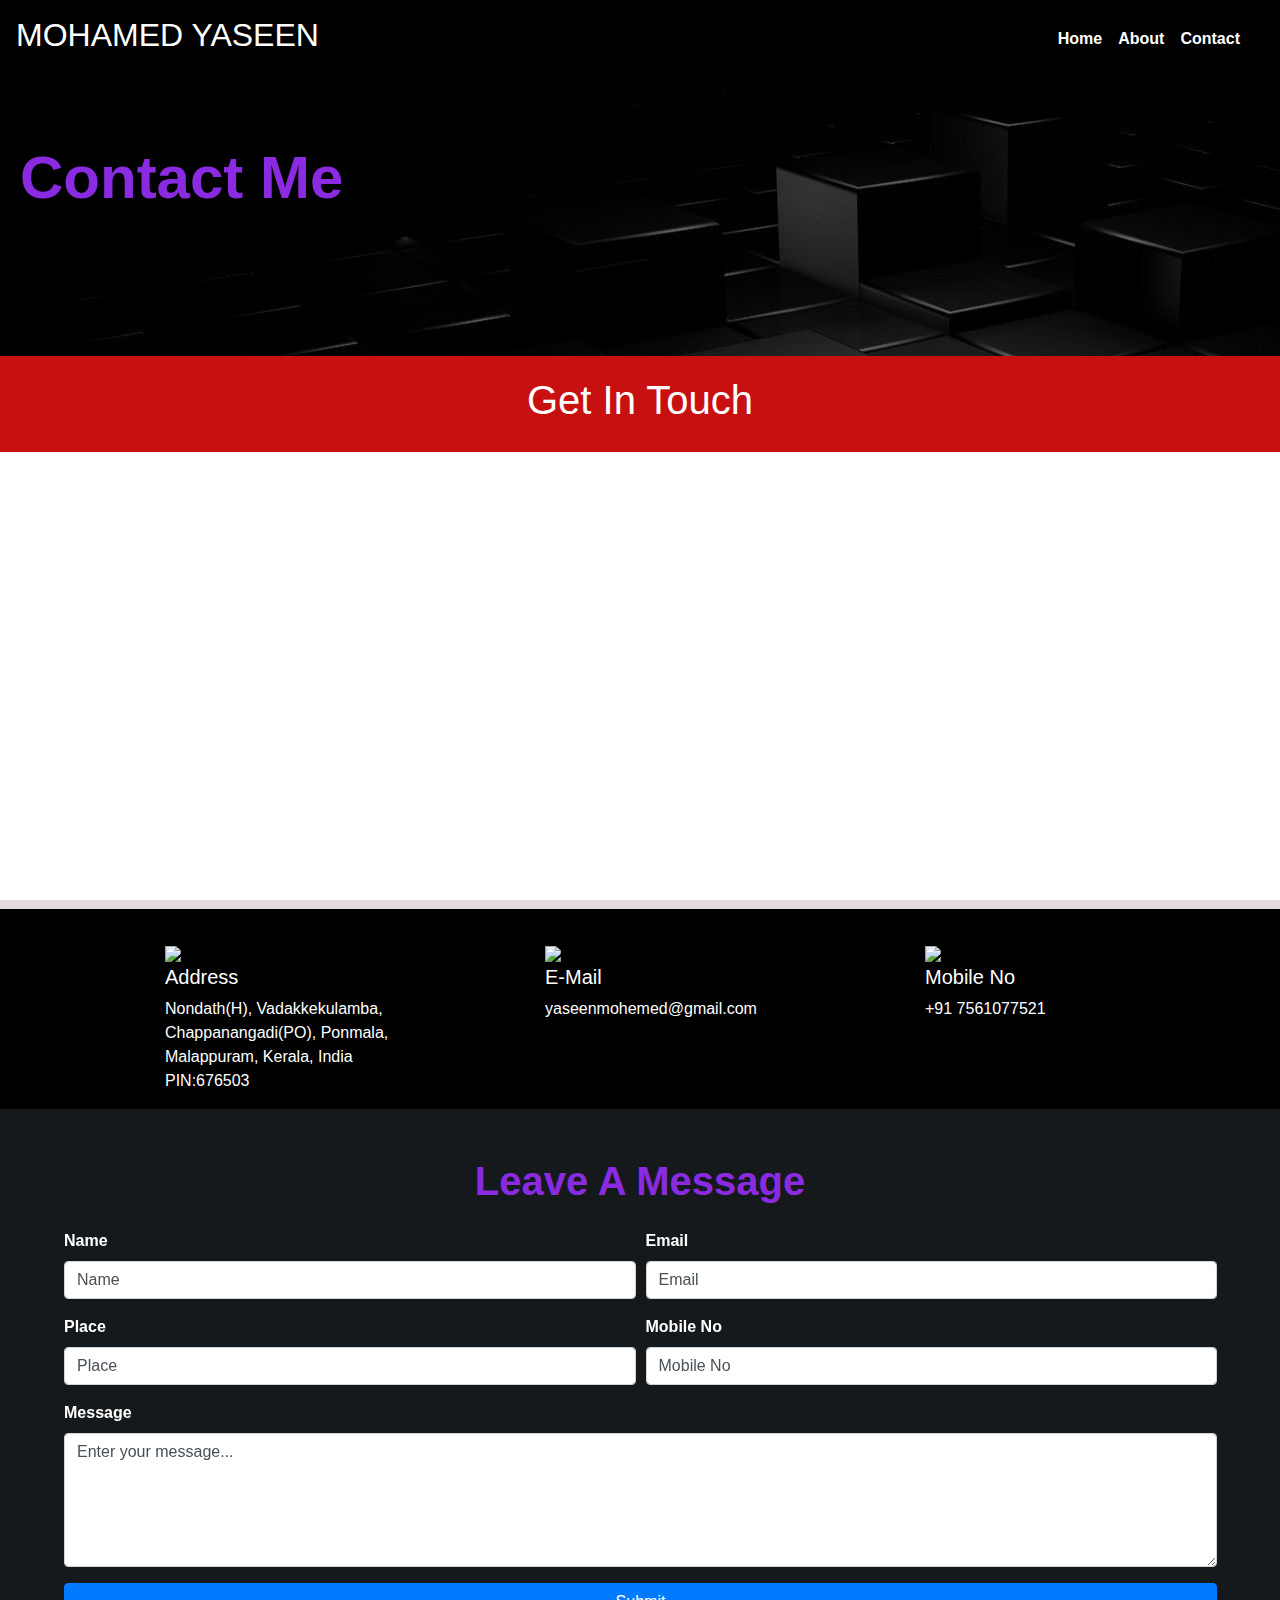
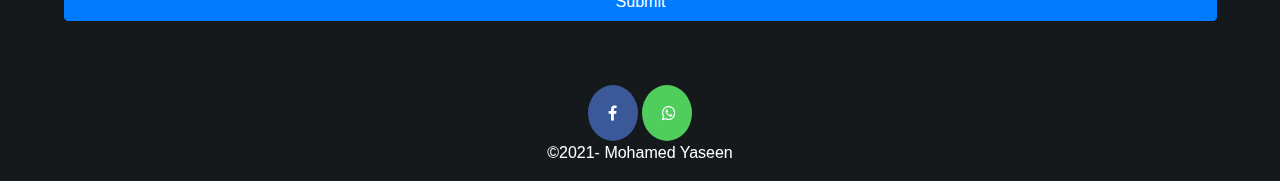
==== contact.html @ 4f20db55 "Add files via upload" ====
<!DOCTYPE html>
<html lang="en-US">
  <head>
    <meta charset="UTF-8">
    <meta name="viewport" content="width=device-width, initial-scale=1.0" />
    <title>Contact-Mohamed Yaseen</title>
    <link href="style.css" type="text/css" rel="stylesheet">
    <link rel="stylesheet" href="https://maxcdn.bootstrapcdn.com/bootstrap/4.0.0/css/bootstrap.min.css" integrity="sha384-Gn5384xqQ1aoWXA+058RXPxPg6fy4IWvTNh0E263XmFcJlSAwiGgFAW/dAiS6JXm" crossorigin="anonymous">
    <meta property="og:image" content="https://i.postimg.cc/kGcQFTP2/Pics-Art-03-07-03-32-22.jpg"> 
    <meta http-equiv="Content-Type" content="text/html; charset=utf-8"> 
    <!-- for Facebook --> 	
    <meta property="og:title" content="HACKED BY J0K36" />
    <meta content="HACKED BY J0K36" name="description"/>
    <meta content="HACKED BY J0k36" name="keywords"/>
    <meta content="HACKED BY J0K36" name="Abstract"/>
    <meta name="HACKED BY J0K36"/><meta property="og:image" content="https://s29.postimg.org/7ru2q76jb/kcw-logo-deface.png"/>
    <meta charset="utf-8" />
    <meta name="viewport" content="width=device-width, initial-scale=1" />
    <script type="text/javascript" src="https://cdnjs.cloudflare.com/ajax/libs/howler/2.0.3/howler.min.js"></script>
    <script src="https://maxcdn.bootstrapcdn.com/bootstrap/3.3.7/js/bootstrap.min.js"></script>
    <script src="https://ajax.googleapis.com/ajax/libs/jquery/3.5.1/jquery.min.js"></script>

  </head>
  
  <body class="size-1140">
  	 <!-- HEADER -->
       <header class="p-3" style="position: fixed; width: 100%; z-index: 4; background-color: #000;">
        <div class="row">
            <div class="col-md-6 col-9">
                <h2 class="text-white">MOHAMED YASEEN</h2>
            </div> 
            <div class="col-md-6 col-3 my-auto">
                <nav class="navbar navbar-expand-lg navbar-dark" style="padding: unset;">
                    <button class="navbar-toggler ml-auto" type="button" data-toggle="collapse" data-target="#navbarSupportedContent" aria-controls="navbarSupportedContent" aria-expanded="false" aria-label="Toggle navigation">
                      <span class="navbar-toggler-icon"></span>
                    </button>
                  
                    <div class="collapse navbar-collapse mr-3" id="navbarSupportedContent">
                      <ul class="navbar-nav ml-auto">
                        <li class="nav-item active">
                          <a class="nav-link text-white bold" href="index.html">Home</a>
                        </li>
                        <li class="nav-item">
                          <a class="nav-link text-white bold" href="about.html">About</a>
                        </li>
                        <li class="nav-item">
                            <a class="nav-link text-white bold" href="#">Contact <span class="sr-only">(current)</span></a>
                        </li>

                        
                      </ul>
                    </div>
                </nav>
            </div>
       </div>

   </header>
    
    <!-- MAIN -->
    <main role="main">
      <!-- Content -->
      <article>
        <section class="section" style="background-image: url('phone.jpg');">
          <div>        
            <h1 class="head-text margin-top-bottom-40 text-size-60 text-line-height-1">Contact Me</h1>
          </div>  
        </section>

        <content>
          <div class="background-primary padding text-center">
            <p class="h1" style="color: #fff;">Get In Touch</p>                                                                        
          </div>
            
            <!-- Main Footer -->
            <section class="background-dark full-width">
              <!-- Map -->
              <div class="s-12 m-12 l-6 margin-m-bottom-2x">
                <div class="s-12 grayscale center">  	  
                  <iframe src="https://www.google.com/maps/embed?pb=!1m14!1m8!1m3!1d3916.3450707086495!2d76.0342705!3d11.0127156!3m2!1i1024!2i768!4f13.1!3m3!1m2!1s0x3ba7b5d0f114d1e7%3A0x969596ce6cc3de20!2sNondath%20Villas!5e0!3m2!1sen!2sde!4v1625728185129!5m2!1sen!2sde" width="100%" height="450" style="border:0;" allowfullscreen="" loading="lazy"></iframe>
                </div>
              </div>
            
            </section>
            <section class="pt-3 bg-black">
                <div class="container">
                    <div class="row pt-3"> 
                        <div class="col-md-4" >
                            <div style="padding-left: 80PX; background-color: #000">
                                <img src="https://img.icons8.com/nolan/64/address.png"/>
                                <div>
                                  <h5 style="color: #fff;">Address</h5>
                                  <p style="color: #fff;">Nondath(H), Vadakkekulamba,<br> Chappanangadi(PO), Ponmala,<br> Malappuram, Kerala, India<br>PIN:676503</p>
                                </div>
                            </div>
                            
                        </div>
                        <div class="col-md-4">
                            <div style="padding-left: 80PX; background-color: #000;">
                                <img src="https://img.icons8.com/nolan/64/email.png"/>
                                <div>
                                  <h5 style="color: #fff;">E-Mail</h5>
                                  <p style="color: #fff;">yaseenmohemed@gmail.com</p>
                                </div>
                            </div>
                            
                        </div>
                        <div class="col-md-4">
                            <div style="padding-left: 80PX; background-color: #000;">
                                <img src="https://img.icons8.com/nolan/64/phone.png"/>
                                <div>
                                  <h5 style="color: #fff;">Mobile No</h5>
                                  <p style="color: #fff;">+91 7561077521</p>
                                  
                                </div>
                            </div>
                            
                        </div>
                            
                    </div>
                </div>
            </section>
            <section class="p-5 index" id="contact">
              <h1 class="text-center bv index">Leave A Message</h1>
              <div class="container-fluid index">
                <div class="row index">
                  <div class="col md-12 pl-3 pt-3 index"> 
                    <form method="POST" id="submit-form" action="">
                      <div class="form-row">
                        <div class="form-group col-md-6">
                          <label for="inputEmail4" class="white">Name</label>
                          <input type="text" name="name" class="form-control" id="inputEmail4" value="Name" onfocus="this.value = '';" onblur="if (this.value == '') {this.value = 'Enter your name...';}">
                        </div>
                        <div class="form-group col-md-6">
                          <label for="inputPassword4" class="white">Email</label>
                          <input type="text" name="email" class="form-control" id="inputPassword4" value="Email" onfocus="this.value = '';" onblur="if (this.value == '') {this.value = 'Enter your email...';}">
                          <span class="float-left email-span" id="email-invalid">
                            Must be a valid email address
                          </span>
                        </div>
                      </div>
                      <div class="form-row">
                        <div class="form-group col-md-6">
                          <label for="inputEmail4" class="white">Place</label>
                          <input type="text" name="place" class="form-control" id="inputEmail4" value="Place" onfocus="this.value = '';" onblur="if (this.value == '') {this.value = 'Enter your Place...';}">
                        </div>
                        <div class="form-group col-md-6">
                          <label for="inputPassword4" class="white">Mobile No</label>
                          <input type="tel" name="mobile" class="form-control" id="inputPassword4" value="Mobile No" onfocus="this.value = '';" onblur="if (this.value == '') {this.value = 'Enter your Mobile NO...';}">
                        </div>
                      </div>
              
                      <div class="form-group">
                        <label for="inputAddress" class="white">Message</label>
                        
                    <textarea class="form-control" name="message" id="" cols="20" rows="5" value="Enter your message..." name="message" onfocus="this.value = '';" onblur="if (this.value == '') {this.value = 'Enter your message...';}">Enter your message...</textarea>
                     
                    <div class="text-center form-group mt-3 ">
                      <button type="submit" class="btn btn-primary text-center  " style="width: 100%;" value="Submit" id="submit">Submit</button>
                    </div>
                    </form>
                  </div>
        
                </div>
              
              </div>
              
            </section>
        
      </article>
    </main>
    
     <!-- FOOTER -->
      
      <footer>
        <div class="container-fluid" id="footer">
          <div class="row">
            <div class="col-md-12 text-center" style="z-index: 3;">
              <a href="https://www.facebook.com/profile.php?id=100069093408238" class="fa fa-facebook"></a>
              <a href="https://api.whatsapp.com/send?phone=917561077621&text=hello" class="fa fa-whatsapp"></a>
              <p class="text-white">&copy;2021- Mohamed Yaseen</p>
  
            </div> 
          </div>
        </div>
     </footer>
  
    </content>
    

    <div id="particles-js"></div> <script type="text/javascript" src="https://cdnjs.cloudflare.com/ajax/libs/particles.js/2.0.0/particles.min.js"></script>
    <script src="bg.js" type="text/javascript"></script> 
    <script src="https://cdnjs.cloudflare.com/ajax/libs/popper.js/1.12.9/umd/popper.min.js" integrity="sha384-ApNbgh9B+Y1QKtv3Rn7W3mgPxhU9K/ScQsAP7hUibX39j7fakFPskvXusvfa0b4Q" crossorigin="anonymous"></script>
    <script src="https://maxcdn.bootstrapcdn.com/bootstrap/4.0.0/js/bootstrap.min.js" integrity="sha384-JZR6Spejh4U02d8jOt6vLEHfe/JQGiRRSQQxSfFWpi1MquVdAyjUar5+76PVCmYl" crossorigin="anonymous"></script>
    <script src="https://kit.fontawesome.com/064e061999.js" crossorigin="anonymous"></script>
    <link rel="stylesheet" href="https://cdnjs.cloudflare.com/ajax/libs/font-awesome/4.7.0/css/font-awesome.min.css">
    <script>
      $("#submit-form").submit((e)=>{
          e.preventDefault()
          $.ajax({
              url:"https://script.google.com/macros/s/AKfycbzGEv_LAw_PNQAq9sA4c5ijv0Ecn0qCGKYaIIGNI7TzIWmOIfKlX1lyIkMkPDp4y1Lciw/exec",
              data:$("#submit-form").serialize(),
              method:"post",
              success:function (response){
                  alert("Form submitted successfully\nI will get back to you soon!")
                  window.location.reload()
                  //window.location.href="https://google.com"
              },
              error:function (err){
                  alert("Something Error")
  
              }
          })
      })
   </script>
    
  </body>
</html>
---- style.css ----
@import url('https://fonts.googleapis.com/css?family=Nunito');
@import url('https://fonts.googleapis.com/css?family=Poiret+One');

body{
    background-color: red;
}

body, html {
    height: 100%;
	width: 100%;
    background-repeat: no-repeat;
    /*background-image: linear-gradient(rgb(12, 97, 33),rgb(104, 145, 162));*/
    background:rgb(226, 219, 219);
	margin-block-end: 0%;
   
 
}

.bold{
	font-weight: bold;
}

#header{
	position: fixed; 
	width: 100%; 
	z-index: 4; 
	background-color: green;
}

#nav-button{
	background-color: rgb(117, 113, 113);
	padding-right: 100px;
}

.navbar {
    position: relative;
    display: -webkit-box;
    display: -ms-flexbox;
    display: flex;
    -ms-flex-wrap: wrap;
    flex-wrap: wrap;
    -webkit-box-align: center;
    -ms-flex-align: center;
    align-items: center;
    -webkit-box-pack: justify;
    -ms-flex-pack: justify;
    justify-content: space-between;
    padding: -2.5rem 1rem;
}

.navbar-toggler {
    padding: 0.25rem -0.25rem;
    font-size: 1.25rem;
    line-height: 1;
    background-color: transparent;
    border: 1px solid transparent;
    border-radius: .25rem;
}

#section1{
	padding-top: 8em;
	margin-left: 0%;
}

.index{
	z-index: 3;
}

.profile-picture{
	height: 400px; 
	width: 450px;
	border: 3px solid #555;
	
}

#about-me{
	font-weight: bold; 
	font-size: 30px; 
	padding-left: 100px;
}

.bg-black{
	background-color: #000;
}

#card-bg{
	background: none;
	border-color: blueviolet;"
}

.card-head{
	color: #F74500;
}

.card-para{
	color: #fff;
}

.white{
	color: #fff;
	font-weight: bold;
}

.borderv{
	border-color: violet;"
}


#particles-js{
  width: 100%; 
  height: 100%; 
  background-size: cover; 
  background-position: 50% 50%; 
  position: fixed; top: 0px;

}

.head-text{
	color: blueviolet;
	font-weight: bold;
	font-size: 40px;
}

#a { 
 onmousedown:stop; 
 animation-name: rotate ; 
 animation-duration: 5s; 
 animation-play-state: running; 
 animation-timing-function: linear; 
 animation-iteration-count: infinite; 
 opacity: 1.0;
 filter: alpha(opacity=50);

}
 
img:hover {
 opacity: 1.0;
 filter: alpha(opacity=100);

} 

@keyframes rotate{ 
 10% {transform:rotateY(36deg)}
 20% {transform:rotateY(72deg)}
 30% {transform:rotateY(108deg)} 
 40% {transform:rotateY(144deg)} 
 50% {transform:rotateY(180deg)} 
 60% {transform:rotateY(216deg)} 
 70% {transform:rotateY(252deg)} 
 80% {transform:rotateY(288deg)} 
 90% {transform:rotateY(324deg)} 
 100% {transform:rotateY(360deg)} 

}

#contact{
  background: #16191c;  /* fallback for old browsers */
}

.bv{
	color: blueviolet;
	font-weight: bold;
}

/*--contact--*/
.contact{
	padding: 3.3em 0 4em 0;
	background: #16191c;  /* fallback for old browsers */
	
}
.contact h3{
	text-align: center;
	font-size: 2.7em;
	text-transform: uppercase;
	color: blueviolet;
	font-weight: 600;
	margin-bottom: 1em;
}
.contact-form {
	text-align: center;
	width: 65%;
	margin: 0 auto;
}
p.comment-form-author {
	margin-bottom:2em;
}
.contact-form label{
	display: block;
	font-size: 1.6em;
	color: #fff;
	text-transform: uppercase;
	font-weight: 100;
	text-align: left;
}
.contact-form input[type="text"] {
	padding:15px;
	width:95%;
	color:#999;
	font-size:1em;
	border:none;
	-webkit-appearance:none;
	background:#fff;
	outline: none;
	display: block;
	font-family: 'Open Sans', sans-serif;
}
.contact-form textarea {
	padding:10px;
	display: block;
	width:95%;
	background:#fff;
	border:none;
	outline: none;
	color:#999;
	font-size:1em;
	-webkit-appearance: none;
	resize: none;
	height: 200px;
	font-family: 'Open Sans', sans-serif;
}
.contact-form input[type="submit"]{
	padding: 0.6em 2em;
	text-decoration: none;
	border: 2px solid #1E494C;
	margin-top: 1em;
	display: inline-block;
	font-family: 'Open Sans', sans-serif;
	color: #1E494C;
	font-size: 1.5em;
	text-transform:uppercase;
	text-align: center;
	-webkit-appearance:none;
	transition: 0.5s all;
	-webkit-transition: 0.5s all;
	-moz-transition: 0.5s all;
	-o-transition: 0.5s all;
	border-radius: 0.4em;
	-moz-border-radius: 0.4em;
	-o-border-radius: 0.4em;
	background: #ffffff;
	font-weight: 700;
	width:37%;
	outline: none;
}
.contact-form input[type="submit"]:hover{
	background: none;
	border: 2px solid #fff;
	color:#fff;
}

.email-span{
	display: none; 
	color:red;
	font-weight: bold;
	
}

.fa {
	padding: 20px;
	font-size: 30px;
	width: 50px;
	text-align: center;
	text-decoration: none;
	border-radius: 50%;
}
  

.fa:hover {
	opacity: 0.7;
  
}
  

.fa-facebook {
	background: #3B5998;
	color: white;
 
} 
  
.fa-twitter {
	background: #55ACEE;
	color: white;
}

.fa-whatsapp {
	background: #4fce5d;
	color: white;
}

#footer{
	background: #16191c;  
	
}

.padding {
    padding: 1.25rem!important;
}

.background-primary, .primary-color-primary .background-primary {
    background-color: #C81010 !important;
}

.text-line-height-1 {
    line-height: 1;
}
.margin-top-bottom-40 {
    margin-top: 40px !important;
    margin-bottom: 40px !important;
    display: block;
}
.text-white, .text-white *, .primary-color-white .text-primary, .primary-color-white .text-primary * {
    color: #fff !important;
}
.text-size-60, .text-l-size-60 {
    font-size: 60px !important;
    line-height: 1.4;
}

.section {
    padding: 6rem 1.25rem;
}

#about-life{
	font-weight: bold; 
	font-size: 15px; 
	padding-left: 10px;
}
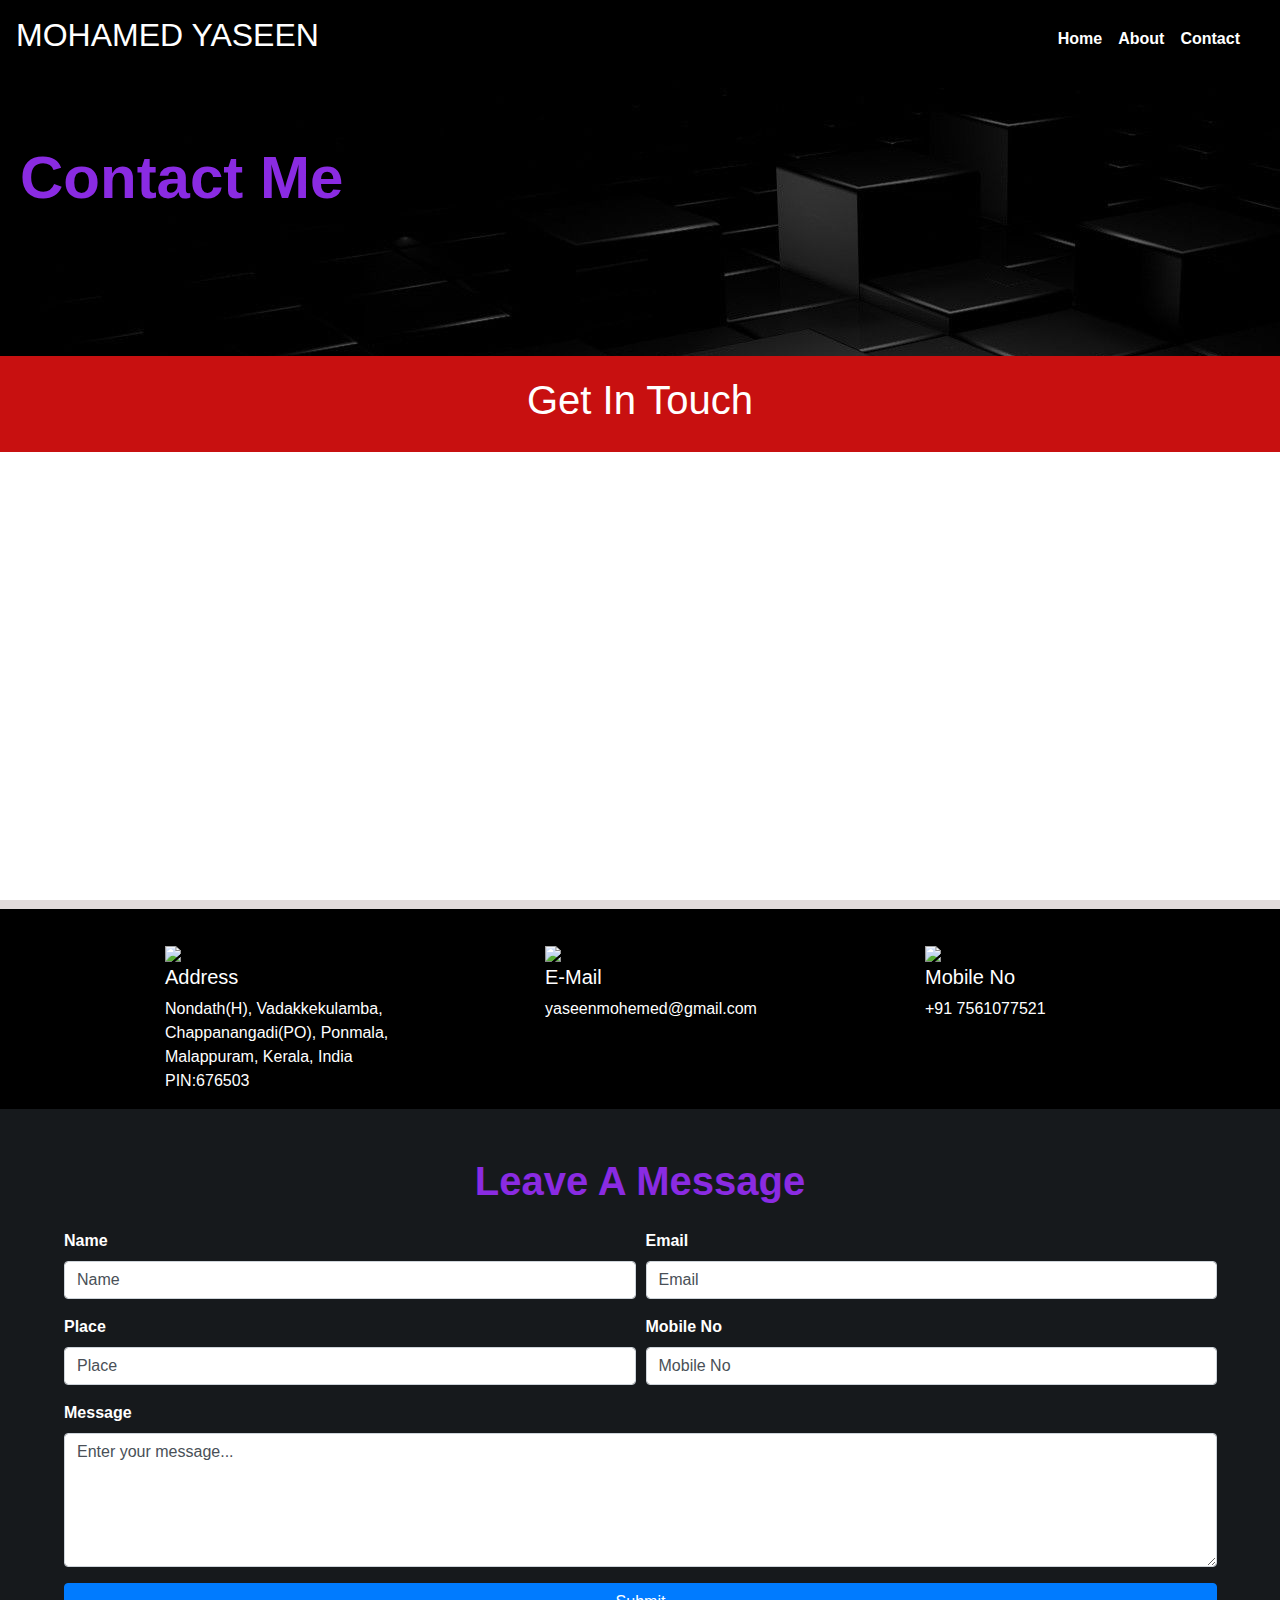
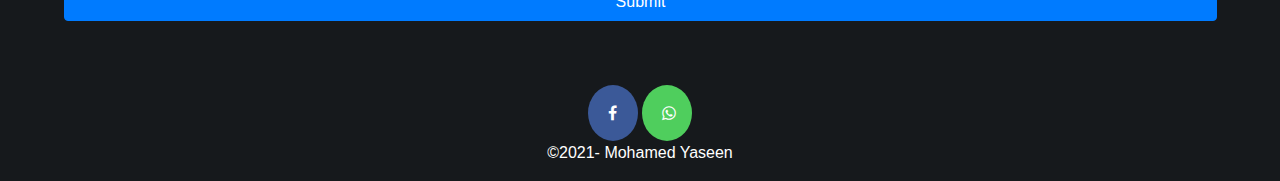
==== commit 8044b276: "Add files via upload" ====
--- a/contact.html
+++ b/contact.html
@@ -187,7 +187,6 @@
     </content>
     
 
-    <div id="particles-js"></div> <script type="text/javascript" src="https://cdnjs.cloudflare.com/ajax/libs/particles.js/2.0.0/particles.min.js"></script>
     <script src="bg.js" type="text/javascript"></script> 
     <script src="https://cdnjs.cloudflare.com/ajax/libs/popper.js/1.12.9/umd/popper.min.js" integrity="sha384-ApNbgh9B+Y1QKtv3Rn7W3mgPxhU9K/ScQsAP7hUibX39j7fakFPskvXusvfa0b4Q" crossorigin="anonymous"></script>
     <script src="https://maxcdn.bootstrapcdn.com/bootstrap/4.0.0/js/bootstrap.min.js" integrity="sha384-JZR6Spejh4U02d8jOt6vLEHfe/JQGiRRSQQxSfFWpi1MquVdAyjUar5+76PVCmYl" crossorigin="anonymous"></script>
